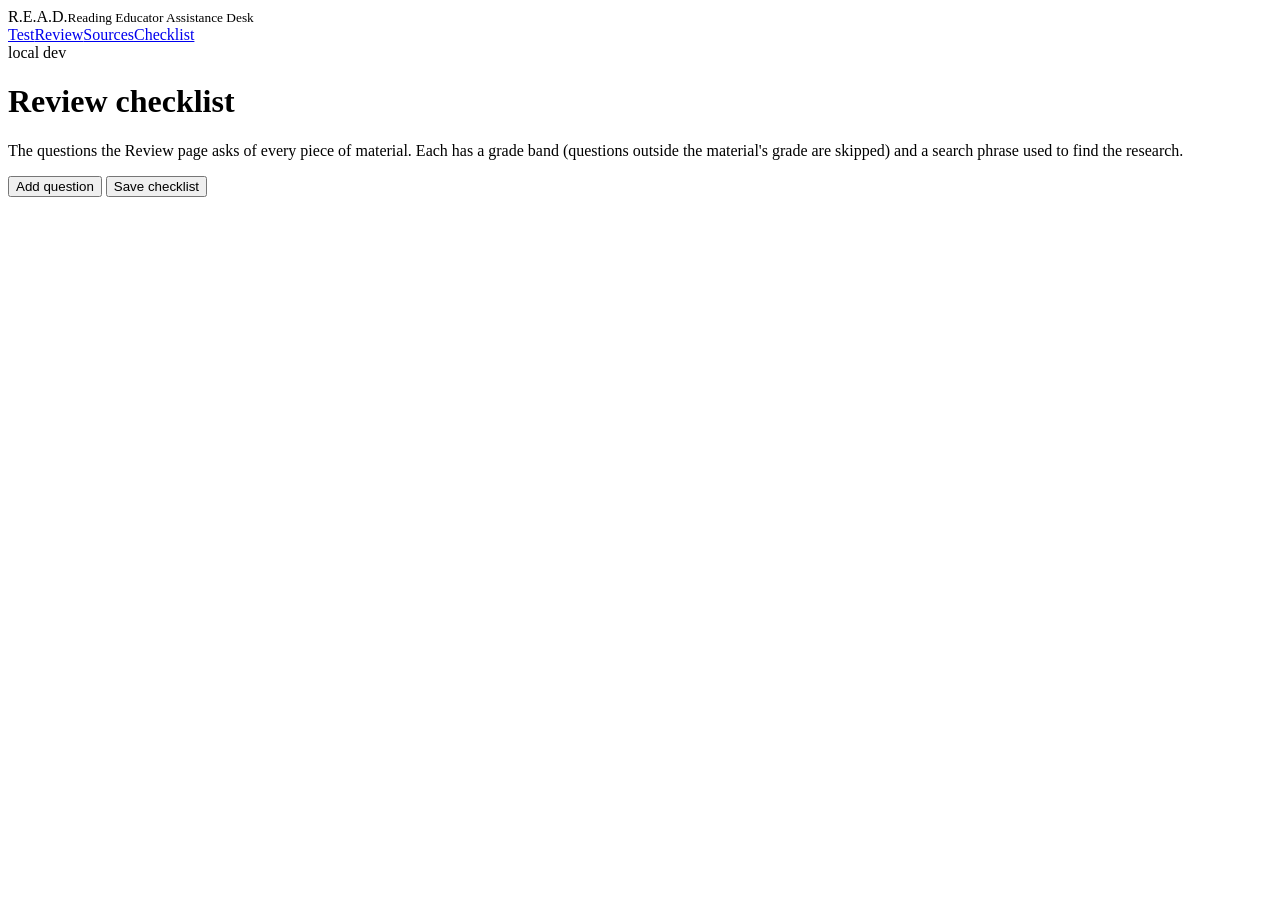
==== web/checklist.html @ dd28d748 "Material review: upload sample material, confirm goal, per-question feedback with research; PowerPoi" ====
<!doctype html>
<html lang="en">
<head>
<meta charset="utf-8">
<meta name="viewport" content="width=device-width, initial-scale=1">
<title>R.E.A.D. Checklist</title>
<link rel="stylesheet" href="/style.css">
</head>
<body>
<header class="top">
  <span class="brand">R.E.A.D.<small class="hide-sm">Reading Educator Assistance Desk</small></span>
  <nav><a href="/">Test</a><a href="/review">Review</a><a href="/sources">Sources</a><a href="/checklist" class="on">Checklist</a></nav>
  <span class="devtag">local dev</span>
</header>
<main>
  <h1>Review checklist</h1>
  <p class="sub">The questions the Review page asks of every piece of material. Each has a grade band (questions outside the material's grade are skipped) and a search phrase used to find the research.</p>
  <div class="disclaimer"><strong id="status"></strong> <span id="note"></span></div>

  <div id="rows"></div>
  <div class="row" style="margin-top:12px">
    <button id="add" class="ghost">Add question</button>
    <button id="save">Save checklist</button>
    <span id="msg" class="notice"></span>
  </div>
</main>
<script>
const $ = (id) => document.getElementById(id);
const el = (tag, cls, text) => {
  const n = document.createElement(tag);
  if (cls) n.className = cls;
  if (text != null) n.textContent = text;
  return n;
};
let data = null;

function field(label, value, key, row, wide) {
  const l = el("label", null, label);
  const input = wide ? el("textarea") : el("input");
  if (wide) input.rows = 2; else input.type = "text";
  input.value = value || "";
  input.addEventListener("input", () => { row[key] = input.value; });
  l.append(input);
  return l;
}

function render() {
  $("status").textContent = (data.status || "") + ".";
  $("note").textContent = data.note || "";
  $("rows").replaceChildren(...data.criteria.map((c, i) => {
    const card = el("div", "panel");
    const g = el("div", "grid");
    g.append(field("ID", c.criterion_id, "criterion_id", c), field("Component", c.component, "component", c),
      field("Grade band", c.grade_band, "grade_band", c));
    const del = el("button", "danger small", "Remove");
    del.type = "button";
    del.addEventListener("click", () => { data.criteria.splice(i, 1); render(); });
    card.append(g, field("Question", c.question, "question", c, true), field("Search phrase for the research", c.search_query, "search_query", c, true), del);
    return card;
  }));
}

$("add").addEventListener("click", () => {
  data.criteria.push({criterion_id: "new-question-" + (data.criteria.length + 1), component: "", grade_band: "K-5", question: "", search_query: ""});
  render();
});

$("save").addEventListener("click", async () => {
  $("msg").textContent = "";
  try {
    const r = await fetch("/api/checklist", {method: "PUT", headers: {"Content-Type": "application/json"}, body: JSON.stringify(data)});
    const res = await r.json();
    if (!r.ok) throw new Error(res.detail || r.status);
    $("msg").textContent = "Saved.";
  } catch (e) { $("msg").append(el("span", "err", e.message)); }
});

fetch("/api/checklist").then((r) => r.json()).then((d) => { data = d; render(); });
</script>
</body>
</html>
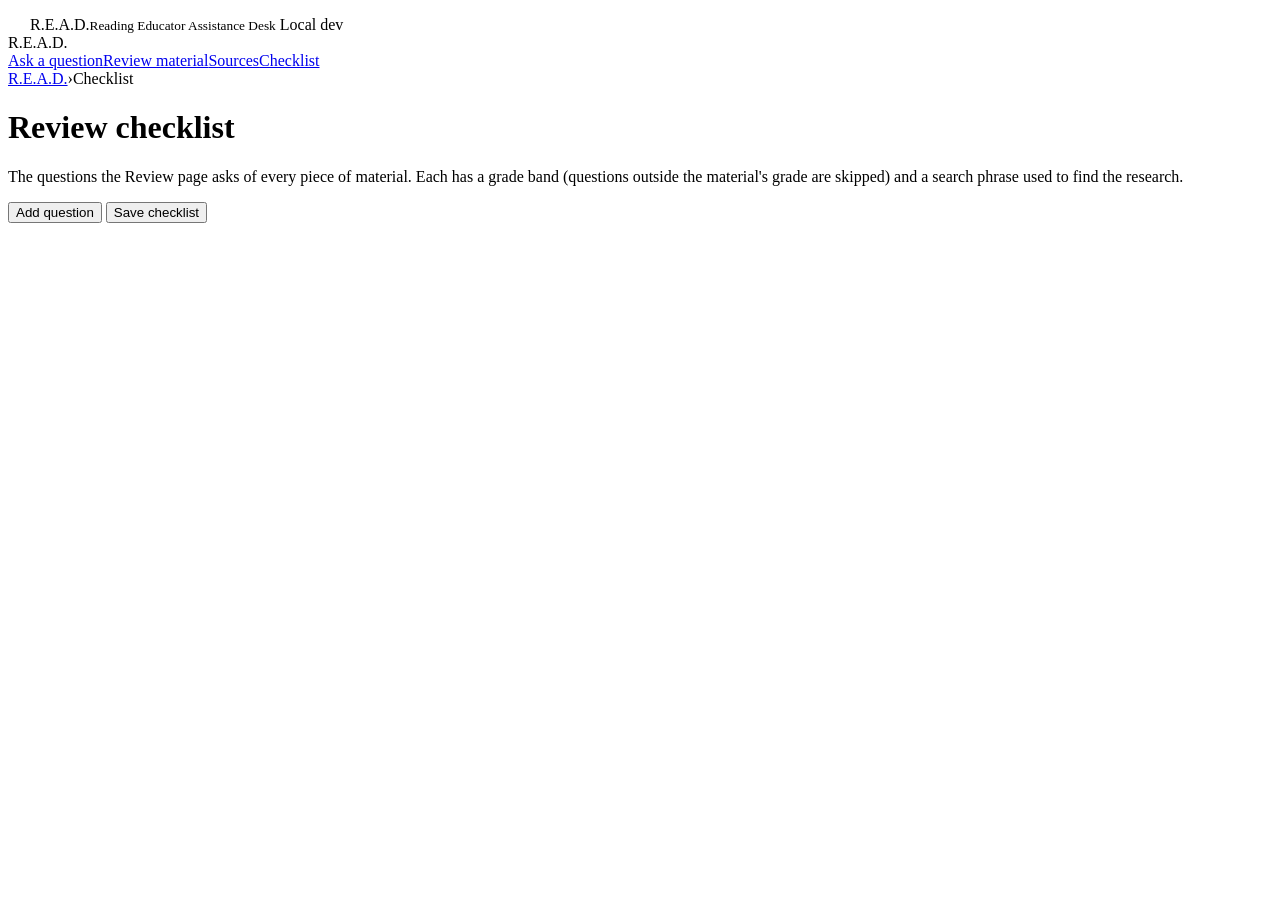
==== commit 2e833e78: "Interface: Cloudscape design tokens and a shared app shell on every page Top bar, sticky side naviga" ====
--- a/web/checklist.html
+++ b/web/checklist.html
@@ -8,11 +8,13 @@
 </head>
 <body>
 <header class="top">
-  <span class="brand">R.E.A.D.<small class="hide-sm">Reading Educator Assistance Desk</small></span>
-  <nav><a href="/">Test</a><a href="/review">Review</a><a href="/sources">Sources</a><a href="/checklist" class="on">Checklist</a></nav>
-  <span class="devtag">local dev</span>
+  <span class="brand"><svg width="22" height="22" viewBox="0 0 24 24" fill="none" stroke-width="2" stroke-linecap="round" stroke-linejoin="round" aria-hidden="true"><path d="M4 5.5A2.5 2.5 0 0 1 6.5 3H20v16H6.5A2.5 2.5 0 0 0 4 21.5z"></path><path d="M4 5.5v16"></path><path d="M9 8h7M9 12h5"></path></svg>R.E.A.D.<small class="hide-sm">Reading Educator Assistance Desk</small></span>
+  <span class="devtag">Local dev</span>
 </header>
+<div class="app">
+<nav class="side" aria-label="R.E.A.D."><div class="side-title">R.E.A.D.</div><a href="/">Ask a question</a><a href="/review">Review material</a><a href="/sources">Sources</a><a href="/checklist" class="on" aria-current="page">Checklist</a></nav>
 <main>
+  <nav class="crumbs" aria-label="Breadcrumbs"><a href="/">R.E.A.D.</a><span aria-hidden="true">›</span><span>Checklist</span></nav>
   <h1>Review checklist</h1>
   <p class="sub">The questions the Review page asks of every piece of material. Each has a grade band (questions outside the material's grade are skipped) and a search phrase used to find the research.</p>
   <div class="disclaimer"><strong id="status"></strong> <span id="note"></span></div>
@@ -24,6 +26,7 @@
     <span id="msg" class="notice"></span>
   </div>
 </main>
+</div>
 <script>
 const $ = (id) => document.getElementById(id);
 const el = (tag, cls, text) => {
@@ -44,6 +47,24 @@
   return l;
 }
 
+function select(label, value, key, row, options) {
+  const l = el("label", null, label);
+  const s = el("select");
+  for (const [v, t] of options) {
+    const o = el("option", null, t);
+    o.value = v;
+    s.append(o);
+  }
+  s.value = value || options[0][0];
+  row[key] = s.value;
+  s.addEventListener("change", () => {
+    row[key] = s.value;
+    if (key === "scope") { if (s.value === "document") { row.combine = row.combine || "any"; } render(); }
+  });
+  l.append(s);
+  return l;
+}
+
 function render() {
   $("status").textContent = (data.status || "") + ".";
   $("note").textContent = data.note || "";
@@ -51,7 +72,20 @@
     const card = el("div", "panel");
     const g = el("div", "grid");
     g.append(field("ID", c.criterion_id, "criterion_id", c), field("Component", c.component, "component", c),
-      field("Grade band", c.grade_band, "grade_band", c));
+      field("Grade band", c.grade_band, "grade_band", c),
+      select("Scope", c.scope, "scope", c, [["section", "Section (asked per section)"], ["document", "Whole document"]]));
+    if (c.scope === "document") {
+      g.append(select("Combine parts (long material only)", c.combine, "combine", c,
+        [["any", "Met if any part does it"], ["all", "Met only if every part does"], ["judge", "Model judges from the answers"]]),
+        select("Kind of question", c.evidence, "evidence", c,
+        [["judgment", "Judgment (how well, across the material)"], ["explicit", "Presence (must be stated or planned in the material)"]]));
+      const core = el("label", "check");
+      const cb = el("input");
+      cb.type = "checkbox"; cb.checked = !!c.core;
+      cb.addEventListener("change", () => { c.core = cb.checked; });
+      core.append(cb, document.createTextNode(" Core (always runs)"));
+      g.append(core);
+    }
     const del = el("button", "danger small", "Remove");
     del.type = "button";
     del.addEventListener("click", () => { data.criteria.splice(i, 1); render(); });
@@ -61,7 +95,7 @@
 }
 
 $("add").addEventListener("click", () => {
-  data.criteria.push({criterion_id: "new-question-" + (data.criteria.length + 1), component: "", grade_band: "K-5", question: "", search_query: ""});
+  data.criteria.push({criterion_id: "new-question-" + (data.criteria.length + 1), scope: "section", component: "", grade_band: "K-5", question: "", search_query: ""});
   render();
 });
 
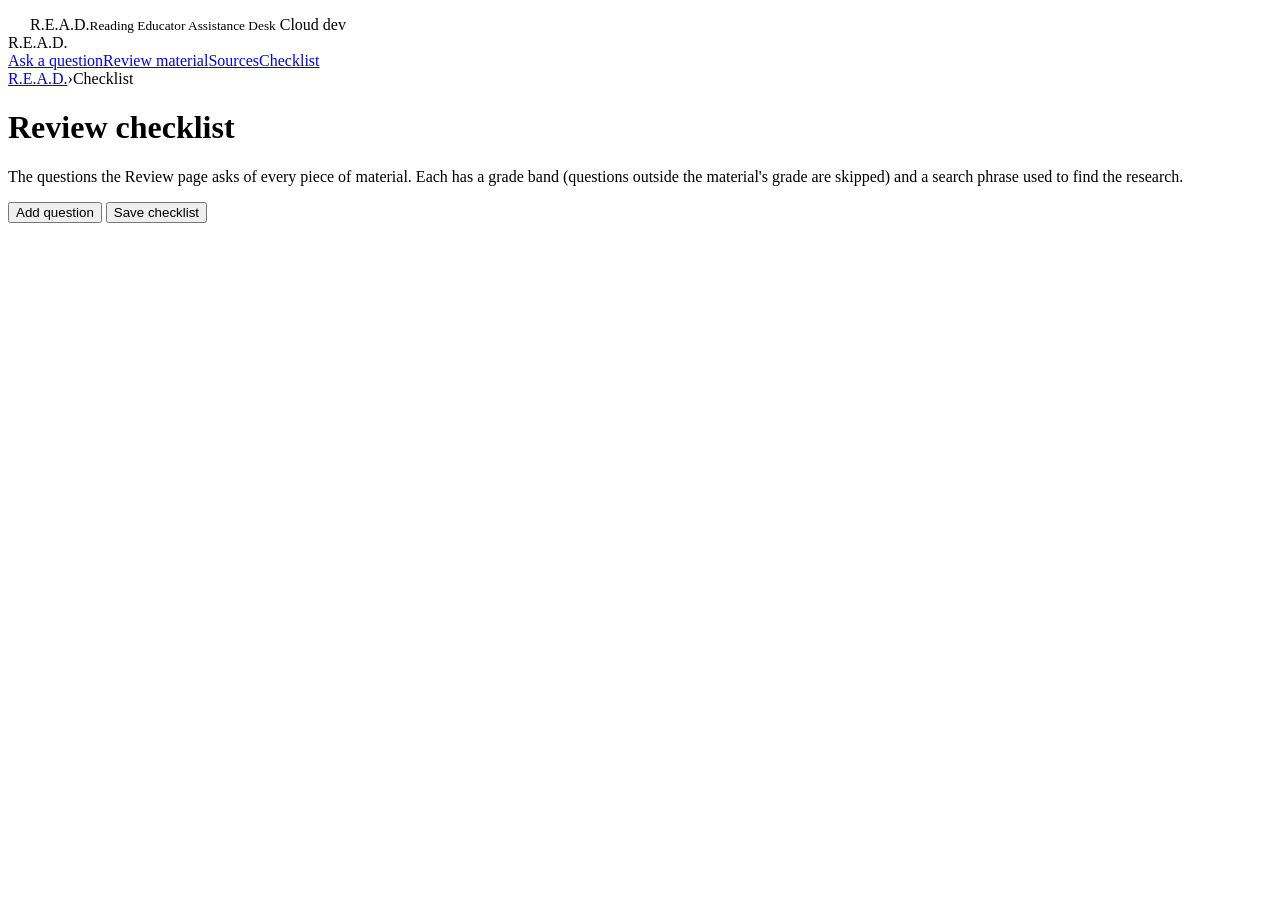
==== commit d17409d0: "Ask for the passcode when a page opens; corner badge shows Cloud dev Pages call the new /api/ping on" ====
--- a/web/checklist.html
+++ b/web/checklist.html
@@ -4,17 +4,19 @@
 <meta charset="utf-8">
 <meta name="viewport" content="width=device-width, initial-scale=1">
 <title>R.E.A.D. Checklist</title>
-<link rel="stylesheet" href="/style.css">
+<script>/* relative links resolve under /READ/ when served from bucklersoftware.com/READ */(function(){var b=document.createElement("base");b.href=/^\/read(\/|$)/i.test(location.pathname)?"/READ/":"/";document.head.appendChild(b);})();</script>
+<link rel="stylesheet" href="style.css">
+<script src="auth.js"></script>
 </head>
 <body>
 <header class="top">
   <span class="brand"><svg width="22" height="22" viewBox="0 0 24 24" fill="none" stroke-width="2" stroke-linecap="round" stroke-linejoin="round" aria-hidden="true"><path d="M4 5.5A2.5 2.5 0 0 1 6.5 3H20v16H6.5A2.5 2.5 0 0 0 4 21.5z"></path><path d="M4 5.5v16"></path><path d="M9 8h7M9 12h5"></path></svg>R.E.A.D.<small class="hide-sm">Reading Educator Assistance Desk</small></span>
-  <span class="devtag">Local dev</span>
+  <span class="devtag">Cloud dev</span>
 </header>
 <div class="app">
-<nav class="side" aria-label="R.E.A.D."><div class="side-title">R.E.A.D.</div><a href="/">Ask a question</a><a href="/review">Review material</a><a href="/sources">Sources</a><a href="/checklist" class="on" aria-current="page">Checklist</a></nav>
+<nav class="side" aria-label="R.E.A.D."><div class="side-title">R.E.A.D.</div><a href="./">Ask a question</a><a href="review">Review material</a><a href="sources">Sources</a><a href="checklist" class="on" aria-current="page">Checklist</a></nav>
 <main>
-  <nav class="crumbs" aria-label="Breadcrumbs"><a href="/">R.E.A.D.</a><span aria-hidden="true">›</span><span>Checklist</span></nav>
+  <nav class="crumbs" aria-label="Breadcrumbs"><a href="./">R.E.A.D.</a><span aria-hidden="true">›</span><span>Checklist</span></nav>
   <h1>Review checklist</h1>
   <p class="sub">The questions the Review page asks of every piece of material. Each has a grade band (questions outside the material's grade are skipped) and a search phrase used to find the research.</p>
   <div class="disclaimer"><strong id="status"></strong> <span id="note"></span></div>
@@ -102,14 +104,14 @@
 $("save").addEventListener("click", async () => {
   $("msg").textContent = "";
   try {
-    const r = await fetch("/api/checklist", {method: "PUT", headers: {"Content-Type": "application/json"}, body: JSON.stringify(data)});
+    const r = await fetch("api/checklist", {method: "PUT", headers: {"Content-Type": "application/json"}, body: JSON.stringify(data)});
     const res = await r.json();
     if (!r.ok) throw new Error(res.detail || r.status);
     $("msg").textContent = "Saved.";
   } catch (e) { $("msg").append(el("span", "err", e.message)); }
 });
 
-fetch("/api/checklist").then((r) => r.json()).then((d) => { data = d; render(); });
+fetch("api/checklist").then((r) => r.json()).then((d) => { data = d; render(); });
 </script>
 </body>
 </html>
--- a/web/style.css
+++ b/web/style.css
@@ -0,0 +1,364 @@
+/* R.E.A.D. styles on the Cloudscape design system's visual tokens (AWS's open-source design
+   system, Apache-2.0; values from @cloudscape-design/design-tokens, visual refresh). Shared by
+   every page. No Amazon/AWS logos or trade dress: R.E.A.D. is built in AWS's design language. */
+@import url("https://fonts.googleapis.com/css2?family=Open+Sans:wght@400;600;700&display=swap");
+
+:root {
+  --bg: #ffffff;
+  --panel: #ffffff;
+  --ink: #0f141a;
+  --heading: #0f141a;
+  --secondary: #424650;
+  --muted: #656871;
+  --line: #c6c6cd;
+  --input-line: #8c8c94;
+  --shaded: #f6f6f9;
+  --accent: #006ce0;
+  --accent-hover: #004a9e;
+  --accent-ink: #ffffff;
+  --ok: #00802f;
+  --warn: #855900;
+  --bad: #db0000;
+  --info-bg: #f0fbff;
+  --warn-bg: #fffef0;
+  --ok-bg: #effff1;
+  --badge-grey: #424650;
+  --mark: #fff4bf;
+  --mark-research: #d1f1ff;
+  --chip: #f6f6f9;
+  --quote: #f6f6f9;
+}
+@media (prefers-color-scheme: dark) {
+  :root {
+    --bg: #161d26;
+    --panel: #161d26;
+    --ink: #c6c6cd;
+    --heading: #ebebf0;
+    --secondary: #c6c6cd;
+    --muted: #a4a4ad;
+    --line: #424650;
+    --input-line: #656871;
+    --shaded: #1b232d;
+    --accent: #42b4ff;
+    --accent-hover: #75cfff;
+    --accent-ink: #0f141a;
+    --ok: #2bb534;
+    --warn: #fbd332;
+    --bad: #ff7a7a;
+    --info-bg: #001129;
+    --warn-bg: #191100;
+    --ok-bg: #001401;
+    --badge-grey: #656871;
+    --mark: #4a3d00;
+    --mark-research: #003b5c;
+    --chip: #1b232d;
+    --quote: #1b232d;
+  }
+}
+* { box-sizing: border-box; }
+body {
+  margin: 0;
+  background: var(--bg);
+  color: var(--ink);
+  font: 14px/20px "Open Sans", "Helvetica Neue", Roboto, Arial, sans-serif;
+}
+a { color: var(--accent); text-decoration: none; }
+a:hover { color: var(--accent-hover); text-decoration: underline; }
+
+/* ---------- app shell: top navigation, side navigation, breadcrumbs ---------- */
+header.top {
+  display: flex;
+  align-items: center;
+  gap: 16px;
+  height: 56px;
+  padding: 0 24px;
+  border-bottom: 1px solid var(--line);
+  background: var(--panel);
+}
+header.top .brand { display: flex; align-items: center; gap: 10px; font-size: 16px; font-weight: 700; color: var(--heading); }
+header.top .brand small { font-size: 14px; font-weight: 400; color: var(--secondary); }
+header.top .brand svg { stroke: currentColor; }
+header.top .devtag {
+  margin-left: auto;
+  font-size: 12px;
+  line-height: 16px;
+  font-weight: 700;
+  color: var(--accent-ink);
+  background: var(--badge-grey);
+  border-radius: 4px;
+  padding: 2px 8px;
+}
+.app { display: flex; flex-wrap: wrap; align-items: stretch; min-height: calc(100vh - 56px); }
+nav.side {
+  flex: 1 1 200px;
+  max-width: 240px;
+  padding: 20px 24px;
+  position: sticky;  /* stays in view while the page scrolls, like the console's side navigation */
+  top: 0;
+  align-self: flex-start;
+  max-height: 100vh;
+  overflow-y: auto;
+}
+main { border-left: 1px solid var(--line); }
+nav.side .side-title { font-size: 16px; font-weight: 700; color: var(--heading); padding-bottom: 12px; border-bottom: 1px solid var(--line); margin-bottom: 12px; }
+nav.side a { display: block; padding: 8px 0; color: var(--secondary); }
+nav.side a.on { color: var(--accent); font-weight: 700; }
+nav.crumbs { display: flex; flex-wrap: wrap; gap: 8px; color: var(--secondary); margin-bottom: 12px; }
+nav.crumbs span[aria-hidden] { color: var(--muted); }
+main { flex: 999 1 560px; min-width: 0; max-width: 1180px; padding: 20px 40px 64px; }
+h1 { font-size: 24px; line-height: 30px; font-weight: 700; letter-spacing: -0.02em; color: var(--heading); margin: 0 0 4px; }
+h2 { font-size: 20px; line-height: 24px; font-weight: 700; color: var(--heading); margin: 28px 0 10px; }
+h3 { font-size: 18px; line-height: 22px; font-weight: 700; color: var(--heading); margin: 0 0 8px; }
+h4 { font-size: 16px; line-height: 20px; font-weight: 700; color: var(--heading); margin: 0 0 8px; }
+p.sub { color: var(--secondary); margin: 0 0 20px; }
+
+/* ---------- containers, forms, buttons ---------- */
+.panel {
+  background: var(--panel);
+  border: 1px solid var(--line);
+  border-radius: 16px;
+  padding: 16px 20px 20px;
+  margin-bottom: 20px;
+}
+.row { display: flex; gap: 10px; flex-wrap: wrap; align-items: center; }
+input[type="text"], input[type="date"], input[type="number"], select, textarea {
+  font: inherit;
+  color: var(--ink);
+  background: var(--panel);
+  border: 1px solid var(--input-line);
+  border-radius: 8px;
+  padding: 6px 10px;
+  min-height: 32px;
+}
+input:focus-visible, select:focus-visible, textarea:focus-visible, button:focus-visible, a:focus-visible, summary:focus-visible, [tabindex]:focus-visible {
+  outline: 2px solid var(--accent);
+  outline-offset: 2px;
+}
+textarea { width: 100%; }
+input.grow { flex: 1; min-width: 220px; }
+button {
+  font: inherit;
+  font-weight: 700;
+  border: 2px solid var(--accent);
+  background: var(--accent);
+  color: var(--accent-ink);
+  border-radius: 20px;
+  padding: 4px 20px;
+  min-height: 36px;
+  cursor: pointer;
+}
+button:hover { background: var(--accent-hover); border-color: var(--accent-hover); }
+button.ghost { background: transparent; color: var(--accent); }
+button.ghost:hover { background: var(--info-bg); color: var(--accent-hover); }
+button.danger { background: transparent; color: var(--bad); border-color: var(--bad); }
+button:disabled { opacity: 0.5; cursor: progress; }
+button.small { padding: 2px 12px; min-height: 28px; font-size: 13px; }
+label.check { color: var(--secondary); display: inline-flex; gap: 6px; align-items: center; }
+.notice { color: var(--secondary); }
+.hint { font-size: 12px; line-height: 16px; color: var(--muted); }
+.err { color: var(--bad); }
+.grid { display: grid; grid-template-columns: repeat(auto-fill, minmax(220px, 1fr)); gap: 12px; }
+.grid label { display: flex; flex-direction: column; gap: 4px; font-weight: 700; color: var(--ink); }
+.grid label.check { flex-direction: row; flex-wrap: wrap; align-items: center; align-content: flex-start; font-weight: 400; }
+.grid label.check .hint { flex-basis: 100%; }
+
+/* alerts (Cloudscape: info / warning) */
+.disclaimer, .alert {
+  position: relative;
+  border: 2px solid var(--warn);
+  background: var(--warn-bg);
+  border-radius: 12px;
+  padding: 12px 16px 12px 44px;
+  margin-bottom: 16px;
+}
+.disclaimer::before, .alert.warn::before {
+  content: "!";
+  position: absolute; left: 16px; top: 12px;
+  width: 16px; height: 16px; margin-top: 2px;
+  border: 2px solid var(--warn); border-radius: 50%;
+  font-size: 11px; line-height: 12px; font-weight: 700; text-align: center; color: var(--warn);
+}
+.alert.info { border-color: var(--accent); background: var(--info-bg); }
+.alert.info::before {
+  content: "i";
+  position: absolute; left: 16px; top: 12px;
+  width: 16px; height: 16px; margin-top: 2px;
+  border: 2px solid var(--accent); border-radius: 50%;
+  font-size: 11px; line-height: 12px; font-weight: 700; text-align: center; color: var(--accent);
+}
+
+/* badges and status text */
+.tag {
+  display: inline-block;
+  font-size: 12px;
+  line-height: 16px;
+  font-weight: 700;
+  border-radius: 4px;
+  padding: 2px 8px;
+  background: var(--badge-grey);
+  color: var(--accent-ink);
+  margin-right: 6px;
+  white-space: nowrap;
+}
+.tag.ok { background: var(--ok); }
+.tag.warn { background: var(--warn); color: var(--panel); }
+.tag.bad { background: var(--bad); }
+.status { display: inline-flex; gap: 6px; align-items: center; font-weight: 700; white-space: nowrap; }
+.status svg { flex: none; }
+.status.met { color: var(--ok); }
+.status.partly { color: var(--warn); }
+.status.missing { color: var(--bad); }
+.kind { font-size: 12px; line-height: 16px; font-weight: 700; color: var(--muted); }
+
+/* ---------- Q&A, sources, tables (existing pages) ---------- */
+article.excerpt { scroll-margin-top: 16px; }
+article.excerpt.flash { outline: 2px solid var(--accent); }
+article.excerpt .cite { font-weight: 700; color: var(--accent); margin-right: 6px; }
+article.excerpt .where { color: var(--secondary); }
+blockquote {
+  margin: 10px 0 0;
+  padding: 10px 12px;
+  background: var(--quote);
+  border-radius: 8px;
+  white-space: pre-wrap;
+  max-height: 420px;
+  overflow: auto;
+}
+mark { background: var(--mark); color: inherit; border-radius: 2px; padding: 0 1px; }
+mark.r { background: var(--mark-research); }
+.answer p { margin: 0 0 8px; }
+.answer a.c { font-weight: 700; margin-left: 2px; }
+pre.debug {
+  background: var(--quote);
+  border: 1px solid var(--line);
+  border-radius: 8px;
+  padding: 10px;
+  font-size: 12px;
+  overflow: auto;
+  max-height: 420px;
+}
+table { width: 100%; border-collapse: collapse; }
+th, td { text-align: left; padding: 8px 6px; border-bottom: 1px solid var(--line); vertical-align: top; }
+th { color: var(--heading); font-weight: 700; background: var(--shaded); }
+tr.pick { cursor: pointer; }
+tr.pick:hover td, tr.sel td { background: var(--shaded); }
+.log { font: 12px/1.5 Monaco, Menlo, Consolas, monospace; white-space: pre-wrap; color: var(--secondary); }
+ul.evidence { margin: 6px 0 0 18px; padding: 0; }
+.options { margin-top: 10px; gap: 18px; }
+label.opt { display: inline-flex; align-items: center; gap: 6px; color: var(--secondary); }
+label.opt input[type="number"] { width: 72px; }
+details#adv { margin-top: 10px; }
+details#adv summary { cursor: pointer; color: var(--secondary); }
+.grid.adv { margin-top: 10px; }
+input[type="range"] { width: 100%; }
+.answertext { font-size: 15px; line-height: 24px; }
+.chip {
+  display: inline-flex; align-items: center; justify-content: center;
+  min-width: 22px; height: 22px; padding: 0 6px; margin: 0 1px;
+  border-radius: 4px; border: 1px solid var(--line);
+  background: var(--chip); color: var(--accent);
+  font-size: 12px; font-weight: 700; line-height: 1; vertical-align: 2px; cursor: pointer;
+  min-height: 0;
+}
+.chip:hover, .chip.on { background: var(--accent); color: var(--accent-ink); border-color: var(--accent); }
+.chip.static { cursor: default; margin-right: 8px; vertical-align: 1px; }
+.chip.mat { color: var(--ok); }
+.chip.mat:hover { background: var(--ok); color: var(--accent-ink); border-color: var(--ok); }
+.chip.ref { color: var(--warn); }
+.reftray { margin-top: 10px; }
+.refcard { background: var(--quote); border-radius: 8px; }
+.refhead { display: flex; align-items: center; flex-wrap: wrap; gap: 4px; }
+details.source > summary { cursor: pointer; list-style: none; display: flex; flex-wrap: wrap; align-items: baseline; gap: 4px 8px; }
+details.source > summary::-webkit-details-marker { display: none; }
+details.source > summary::after { content: "Show source text ▾"; margin-left: auto; color: var(--secondary); white-space: nowrap; }
+details.source[open] > summary::after { content: "Hide ▴"; }
+details.source .kind { margin-top: 10px; }
+details.more > summary { cursor: pointer; color: var(--secondary); margin: 6px 0 10px; }
+q.vquote { quotes: "\201C" "\201D"; background: var(--chip); border-radius: 4px; padding: 0 3px; font-style: italic; }
+h3.group { margin: 22px 0 8px; }
+label.docq { display: flex; gap: 8px; align-items: flex-start; margin: 8px 0; color: var(--ink); }
+.finding { border-top: 1px solid var(--line); padding-top: 12px; margin-top: 12px; scroll-margin-top: 16px; }
+.finding.flash, article.flash, details.flash { outline: 2px solid var(--accent); }
+
+/* ---------- review results ---------- */
+.header-row { display: flex; justify-content: space-between; align-items: flex-end; gap: 16px; flex-wrap: wrap; margin-bottom: 16px; }
+.cols3 { display: grid; grid-template-columns: repeat(3, minmax(0, 1fr)); }
+.cols3 > div { display: flex; flex-direction: column; gap: 10px; padding: 0 20px; }
+.cols3 > div:first-child { padding-left: 0; }
+.cols3 > div + div { border-left: 1px solid var(--line); }
+.cols3 h3 { font-size: 14px; line-height: 20px; margin: 0; }
+.checkrow { display: flex; justify-content: space-between; align-items: flex-start; gap: 10px; }
+.cover { display: grid; gap: 6px 2px; align-items: center; font-size: 12px; line-height: 16px; }
+.cover .colhead { text-align: center; color: var(--muted); font-weight: 700; }
+.cover .cell { display: flex; justify-content: center; }
+.dot { width: 12px; height: 12px; border-radius: 50%; background: var(--accent); }
+.dot.half { width: 12px; height: 12px; border: 2px solid var(--accent); background: linear-gradient(90deg, var(--accent) 50%, transparent 50%); }
+.dot.none { width: 6px; height: 2px; border-radius: 0; background: var(--line); }
+.improve-item { display: flex; flex-direction: column; gap: 2px; }
+.improve-item .src { font-size: 12px; line-height: 16px; color: var(--muted); }
+
+details.check { background: var(--panel); border: 1px solid var(--line); border-radius: 16px; margin-bottom: 16px; scroll-margin-top: 16px; }
+details.check > summary {
+  list-style: none;
+  cursor: pointer;
+  display: flex; gap: 12px; align-items: flex-start; justify-content: space-between; flex-wrap: wrap;
+  padding: 16px 20px;
+}
+details.check > summary::-webkit-details-marker { display: none; }
+details.check > summary .q { flex: 1 1 480px; display: flex; gap: 10px; align-items: flex-start; font-size: 16px; line-height: 22px; font-weight: 700; color: var(--heading); }
+details.check > summary .caret { flex: none; margin-top: 3px; transition: transform 0.15s; }
+details.check[open] > summary .caret { transform: rotate(90deg); }
+details.check[open] > summary { border-bottom: 1px solid var(--line); }
+.trail-body { padding: 16px 20px 20px; display: flex; flex-direction: column; gap: 16px; }
+.trail { display: grid; grid-template-columns: minmax(0, 1.25fr) 24px minmax(0, 1fr) 24px minmax(0, 1.15fr) 24px minmax(0, 1fr); align-items: stretch; }
+.trail .head { font-size: 12px; line-height: 16px; font-weight: 700; color: var(--muted); padding-bottom: 8px; }
+.trail .arrow { display: flex; align-items: center; justify-content: center; color: var(--input-line); }
+.stack { display: flex; flex-direction: column; gap: 10px; }
+.stack.center { justify-content: flex-start; }
+.quotebox { background: var(--quote); border-radius: 8px; padding: 10px 12px; display: flex; flex-direction: column; gap: 6px; }
+.quotebox .text { white-space: pre-wrap; max-height: 160px; overflow-y: auto; }
+.quotebox .where { font-size: 12px; line-height: 16px; color: var(--muted); }
+.lookedfor { border: 1px dashed var(--input-line); border-radius: 8px; padding: 10px 12px; color: var(--secondary); }
+.lookedfor strong { color: var(--ink); }
+.shows { display: flex; gap: 8px; align-items: flex-start; }
+.shows .ico { flex: none; display: inline-flex; margin-top: 2px; }
+.shows .ico.met { color: var(--ok); }
+.shows .ico.partly { color: var(--warn); }
+.research { border: 1px solid var(--line); border-radius: 8px; padding: 10px 12px; display: flex; flex-direction: column; gap: 6px; }
+.research .text { white-space: pre-wrap; max-height: 180px; overflow-y: auto; background: var(--quote); border-radius: 6px; padding: 8px 10px; }
+.research .label { font-size: 12px; line-height: 16px; font-weight: 700; }
+.research .note { font-size: 12px; line-height: 16px; color: var(--muted); }
+.nores { border: 1px dashed var(--input-line); border-radius: 8px; padding: 10px 12px; display: flex; flex-direction: column; gap: 4px; }
+.improve { border-top: 1px solid var(--line); padding-top: 16px; display: flex; flex-direction: column; gap: 12px; }
+.sugg { display: grid; grid-template-columns: minmax(0, 1.1fr) 24px minmax(0, 1fr); align-items: stretch; }
+.applied { background: var(--quote); border-radius: 8px; padding: 12px; display: flex; flex-direction: column; gap: 8px; }
+.applied .kind, .research .kind { color: var(--muted); }
+.research .kind.blue { color: var(--accent); }
+details.secs > summary { cursor: pointer; padding: 12px 0; font-weight: 700; color: var(--heading); }
+
+@media (max-width: 1100px) {
+  .trail, .sugg { grid-template-columns: minmax(0, 1fr); gap: 10px; }
+  .trail .arrow { transform: rotate(90deg); }
+  .trail .head { display: none; }
+  .trail .stack::before { font-size: 12px; line-height: 16px; font-weight: 700; color: var(--muted); }
+  .trail > .c1::before { content: "1. Your material"; }
+  .trail > .c2::before { content: "2. What it shows"; }
+  .trail > .c3::before { content: "3. What research says"; }
+  .trail > .c4::before { content: "4. Conclusion"; }
+}
+@media (max-width: 900px) {
+  .cols3 { grid-template-columns: minmax(0, 1fr); }
+  .cols3 > div { padding: 12px 0; }
+  .cols3 > div + div { border-left: 0; border-top: 1px solid var(--line); }
+  .trail, .sugg { grid-template-columns: minmax(0, 1fr); gap: 10px; }
+  .trail .arrow { transform: rotate(90deg); }
+  .trail .head { display: none; }
+  main { padding: 16px; }
+  nav.side { max-width: none; flex-basis: 100%; position: static; max-height: none; border-bottom: 1px solid var(--line); padding: 8px 16px; display: flex; flex-wrap: wrap; gap: 4px 16px; }
+  main { border-left: 0; }
+  nav.side .side-title { display: none; }
+}
+@media (max-width: 640px) {
+  header.top { padding: 0 16px; }
+  .hide-sm { display: none; }
+}
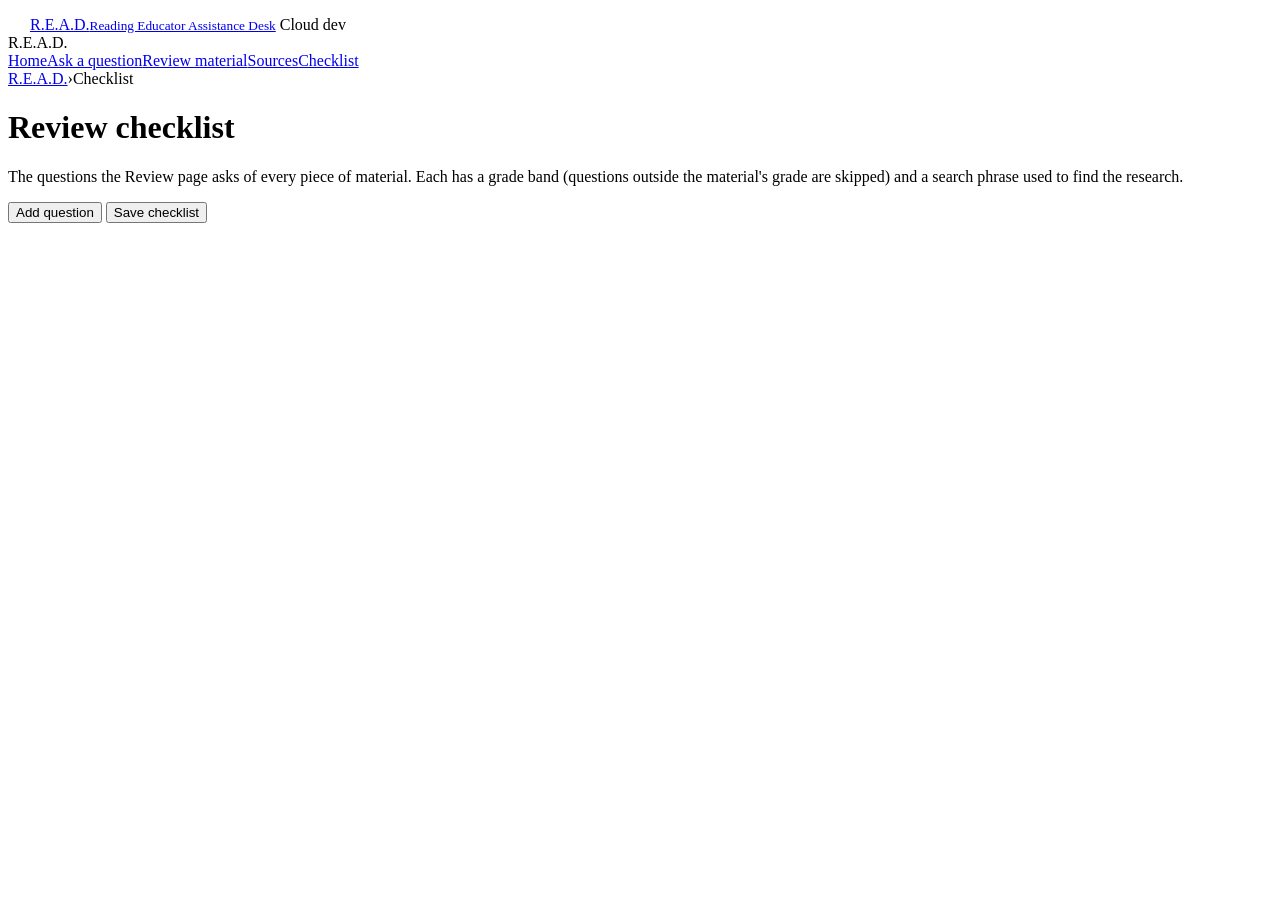
==== commit f083d0c0: "Home page for educators; pages at /ask_a_question and /review_material - New home page (/READ): what" ====
--- a/web/checklist.html
+++ b/web/checklist.html
@@ -10,11 +10,11 @@
 </head>
 <body>
 <header class="top">
-  <span class="brand"><svg width="22" height="22" viewBox="0 0 24 24" fill="none" stroke-width="2" stroke-linecap="round" stroke-linejoin="round" aria-hidden="true"><path d="M4 5.5A2.5 2.5 0 0 1 6.5 3H20v16H6.5A2.5 2.5 0 0 0 4 21.5z"></path><path d="M4 5.5v16"></path><path d="M9 8h7M9 12h5"></path></svg>R.E.A.D.<small class="hide-sm">Reading Educator Assistance Desk</small></span>
+  <a class="brand" href="./"><svg width="22" height="22" viewBox="0 0 24 24" fill="none" stroke-width="2" stroke-linecap="round" stroke-linejoin="round" aria-hidden="true"><path d="M4 5.5A2.5 2.5 0 0 1 6.5 3H20v16H6.5A2.5 2.5 0 0 0 4 21.5z"></path><path d="M4 5.5v16"></path><path d="M9 8h7M9 12h5"></path></svg>R.E.A.D.<small class="hide-sm">Reading Educator Assistance Desk</small></a>
   <span class="devtag">Cloud dev</span>
 </header>
 <div class="app">
-<nav class="side" aria-label="R.E.A.D."><div class="side-title">R.E.A.D.</div><a href="./">Ask a question</a><a href="review">Review material</a><a href="sources">Sources</a><a href="checklist" class="on" aria-current="page">Checklist</a></nav>
+<nav class="side" aria-label="R.E.A.D."><div class="side-title">R.E.A.D.</div><a href="./">Home</a><a href="ask_a_question">Ask a question</a><a href="review_material">Review material</a><a href="sources">Sources</a><a href="checklist" class="on" aria-current="page">Checklist</a></nav>
 <main>
   <nav class="crumbs" aria-label="Breadcrumbs"><a href="./">R.E.A.D.</a><span aria-hidden="true">›</span><span>Checklist</span></nav>
   <h1>Review checklist</h1>
--- a/web/style.css
+++ b/web/style.css
@@ -362,3 +362,25 @@
   header.top { padding: 0 16px; }
   .hide-sm { display: none; }
 }
+
+/* ---------- home page ---------- */
+header.top a.brand { text-decoration: none; }
+.tiles { display: grid; grid-template-columns: repeat(auto-fit, minmax(260px, 1fr)); gap: 16px; margin: 20px 0 8px; }
+.tile {
+  display: flex; flex-direction: column; gap: 8px; padding: 20px;
+  border: 1px solid var(--line); border-radius: 16px; background: var(--panel);
+  color: var(--ink); text-decoration: none;
+}
+.tile:hover { border-color: var(--accent); box-shadow: 0 1px 6px rgba(0, 7, 22, 0.12); }
+.tile-title { font-size: 18px; line-height: 22px; font-weight: 700; color: var(--heading); }
+.tile-go { margin-top: auto; font-weight: 700; color: var(--accent); }
+.howto p { margin: 0; color: var(--secondary); }
+.notes { margin: 0; padding-left: 20px; display: flex; flex-direction: column; gap: 8px; }
+.recent-row { display: flex; flex-wrap: wrap; align-items: center; gap: 4px 12px; padding: 8px 0; border-bottom: 1px solid var(--line); }
+.recent-row:last-child { border-bottom: 0; }
+.recent-name { font-weight: 700; }
+.recent-row .tag { margin-left: auto; }
+@media (max-width: 720px) {
+  .howto.cols3 { grid-template-columns: 1fr; }
+  .howto.cols3 > div { padding: 0; border-left: 0; }
+}
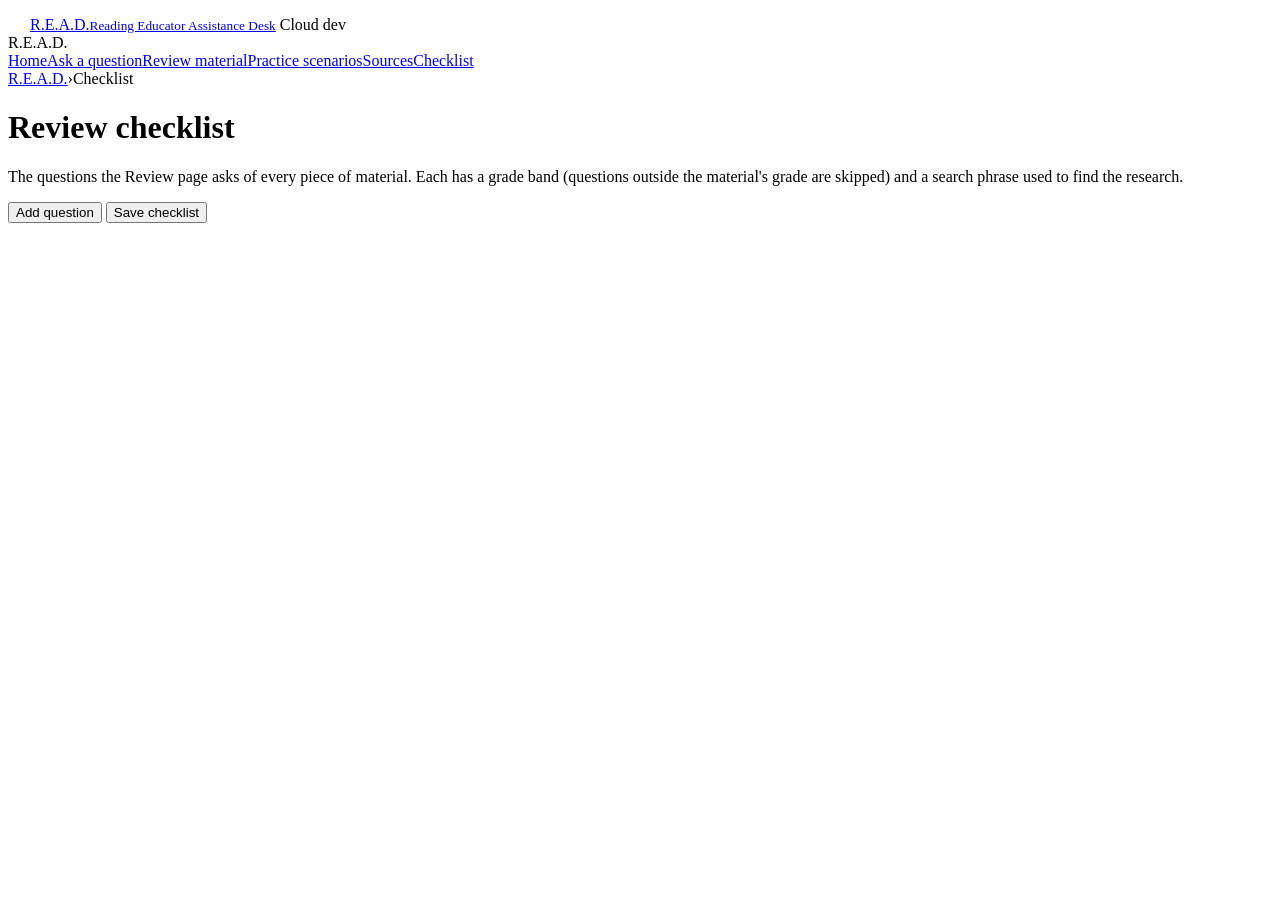
==== commit 482dbf34: "Practice scenarios: a classroom decision to rehearse, read back against the research (D104-D108) A t" ====
--- a/web/checklist.html
+++ b/web/checklist.html
@@ -14,7 +14,7 @@
   <span class="devtag">Cloud dev</span>
 </header>
 <div class="app">
-<nav class="side" aria-label="R.E.A.D."><div class="side-title">R.E.A.D.</div><a href="./">Home</a><a href="ask_a_question">Ask a question</a><a href="review_material">Review material</a><a href="sources">Sources</a><a href="checklist" class="on" aria-current="page">Checklist</a></nav>
+<nav class="side" aria-label="R.E.A.D."><div class="side-title">R.E.A.D.</div><a href="./">Home</a><a href="ask_a_question">Ask a question</a><a href="review_material">Review material</a><a href="practice_scenarios">Practice scenarios</a><a href="sources">Sources</a><a href="checklist" class="on" aria-current="page">Checklist</a></nav>
 <main>
   <nav class="crumbs" aria-label="Breadcrumbs"><a href="./">R.E.A.D.</a><span aria-hidden="true">›</span><span>Checklist</span></nav>
   <h1>Review checklist</h1>
--- a/web/style.css
+++ b/web/style.css
@@ -384,3 +384,8 @@
   .howto.cols3 { grid-template-columns: 1fr; }
   .howto.cols3 > div { padding: 0; border-left: 0; }
 }
+
+/* ---------- how the verdict was reached (D99) ---------- */
+.process { display: flex; flex-direction: column; gap: 8px; }
+.alert.slim { padding: 8px 12px; }
+.sugg .stack { display: flex; flex-direction: column; gap: 8px; }
